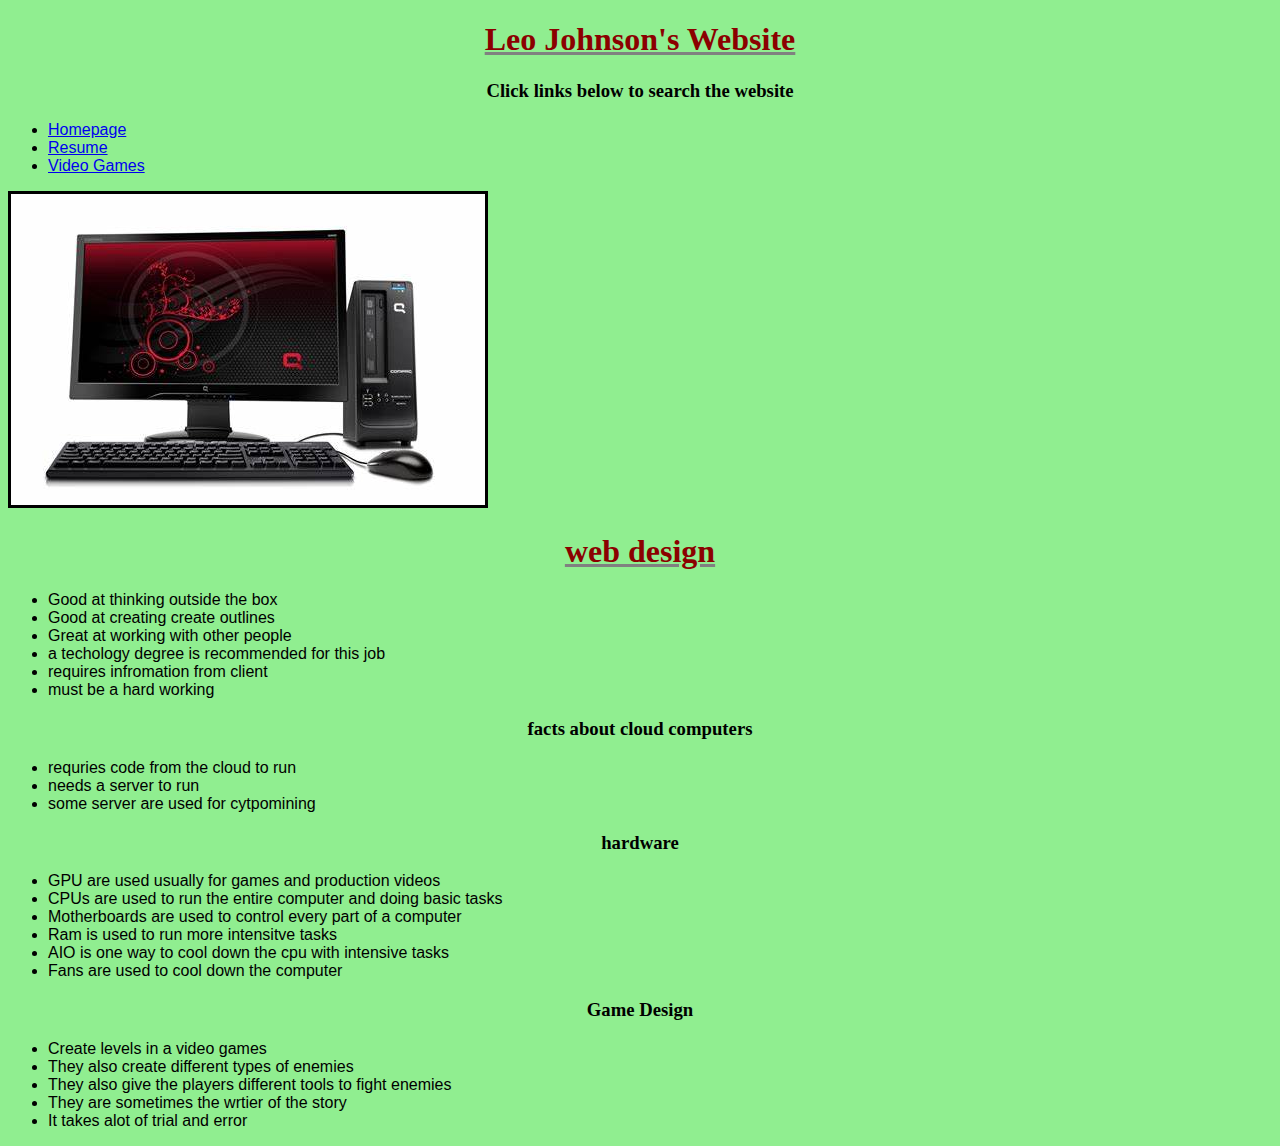
==== index.html @ 208883ef "removed computer facts and readded stylesheet" ====
<!DOCTYPE html>
<html lang="en">

<head>
    <title>Homepage</title>

<link rel="stylesheet" href="css/indexstylesheet.css">

</head>

<body>
    <h1>Leo Johnson's Website</h1>
    <h3> Click links below to search the website </h3>
    <ul>
        <li><a href="index.html">Homepage</a></li>
        <li><a href="resume.html">Resume</a></li>
        <li><a href="videogame.html">Video Games</a></li>
    </ul>
    <img src="images/OIP.jpg" alt="Computer">
    <h1>web design</h1>
    <ul>
        <li>Good at thinking outside the box</li>
        <li>Good at creating create outlines</li>
        <li>Great at working with other people</li>
        <li> a techology degree is recommended for this job</li>
        <li>requires infromation from client</li>
        <li>must be a hard working</li>
    </ul>
    <h3>facts about cloud computers</h3>
    <ul>
        <li>requries code from the cloud to run</li>
        <li>needs a server to run</li>
        <li>some server are used for cytpomining</li>
    </ul>
    <h3>hardware</h3>
    <ul>
        <li>GPU are used usually for games and production videos</li>
        <li>CPUs are used to run the entire computer and doing basic tasks</li>
        <li>Motherboards are used to control every part of a computer</li>
        <li>Ram is used to run more intensitve tasks</li>
        <li>AIO is one way to cool down the cpu with intensive tasks</li>
        <li> Fans are used to cool down the computer</li>
    </ul>
    <h3>Game Design</h3>
    <ul>
        <li>Create levels in a video games</li>
        <li>They also create different types of enemies</li>
        <li>They also give the players different tools to fight enemies</li>
        <li>They are sometimes the wrtier of the story</li>
        <li>It takes alot of trial and error</li>
    </ul>



</body>

</html>
---- css/indexstylesheet.css ----
body {
    background: lightgreen;
}

h1 {
    color: darkred;
    font-family: "Copperplate", "Papyrus", fantasy;
    text-decoration-line: underline;
    text-decoration-color: grey;
	text-align: center;
}
h2 {
	font-family: verdana;
	text-align:center;
}

h3 {
	text-align: center;
	font-family: "Brush Script MT", "Lucida Handwriting", fantasy;
}


img {
    border: 3px solid black;
 
}
ul li{
	font-family:
"Arial","Verdana", Sans-serif;
}
p {
text-align:center;
font-family: 	"Arial","Verdana", Sans-serif;
 border: 2px solid;
 padding: 10px;
}
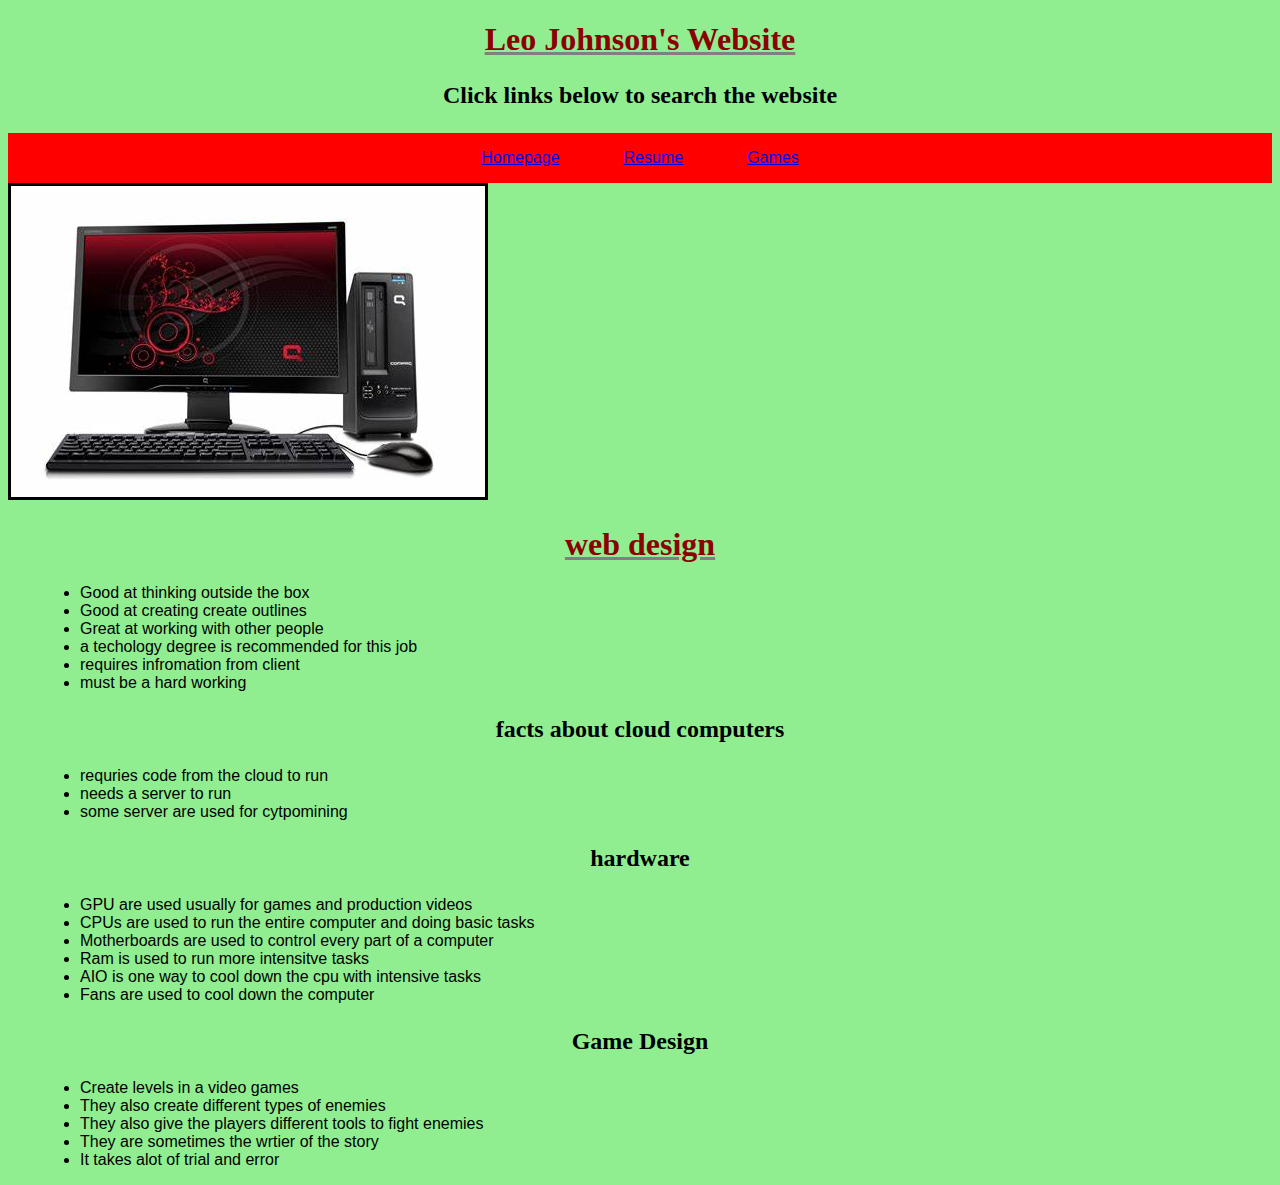
==== commit 66b003af: "added nav code" ====
--- a/index.html
+++ b/index.html
@@ -11,11 +11,13 @@
 <body>
     <h1>Leo Johnson's Website</h1>
     <h3> Click links below to search the website </h3>
-    <ul>
-        <li><a href="index.html">Homepage</a></li>
-        <li><a href="resume.html">Resume</a></li>
-        <li><a href="videogame.html">Video Games</a></li>
-    </ul>
+    <nav>
+		<ul>
+			<li><a href="index.html">Homepage</a></li>
+			<li><a href="resume.html">Resume</a></li>
+			<li><a href="videogame.html">Games</a></li>
+		</ul>
+	</nav>	
     <img src="images/OIP.jpg" alt="Computer">
     <h1>web design</h1>
     <ul>
--- a/css/indexstylesheet.css
+++ b/css/indexstylesheet.css
@@ -12,11 +12,13 @@
 h2 {
 	font-family: verdana;
 	text-align:center;
+	
 }
 
 h3 {
 	text-align: center;
 	font-family: "Brush Script MT", "Lucida Handwriting", fantasy;
+	font-size: 150%;
 }
 
 
@@ -24,9 +26,21 @@
     border: 3px solid black;
  
 }
+nav ul {
+	display: flex;
+	justify-content: center;
+	list-style-type: none;
+	padding: 1rem;
+	margin: 0;
+	position: sticky;
+	 top: 0;
+	 background-color: red;
+
+}
 ul li{
 	font-family:
 "Arial","Verdana", Sans-serif;
+	margin: 0 2rem;
 }
 p {
 text-align:center;
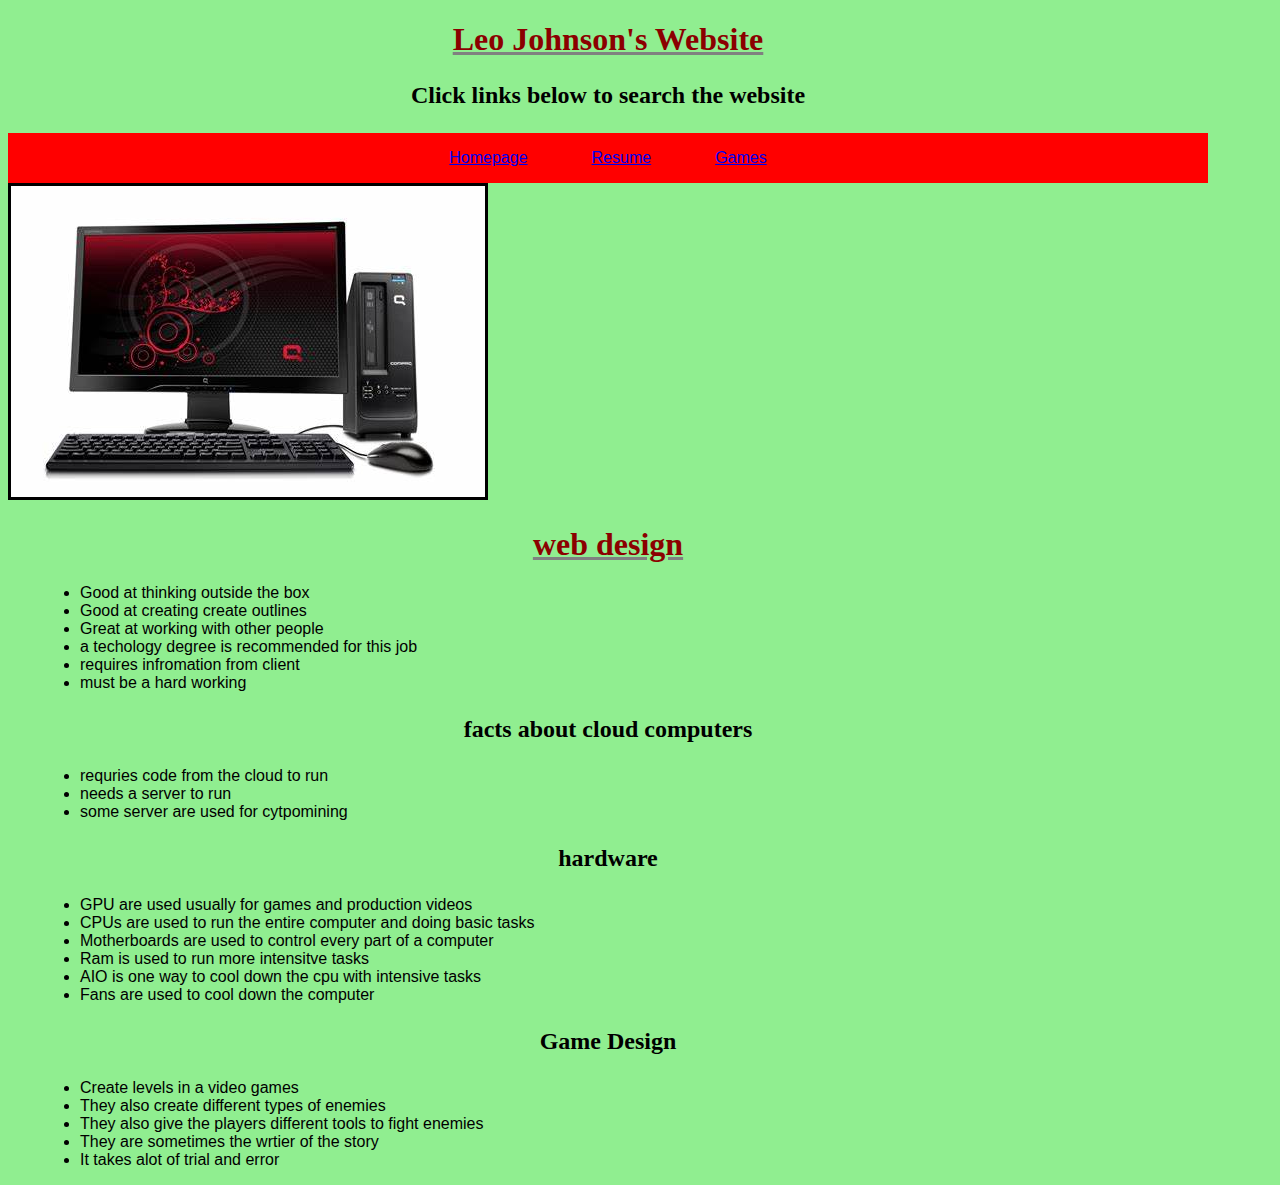
==== commit 4ce222eb: "added center to images, video, and background" ====
--- a/index.html
+++ b/index.html
@@ -3,12 +3,12 @@
 
 <head>
     <title>Homepage</title>
-
+<meta name="viewport" content="width=device-width, initial-scale=1.0">
 <link rel="stylesheet" href="css/indexstylesheet.css">
 
 </head>
 
-<body>
+<body class="index">
     <h1>Leo Johnson's Website</h1>
     <h3> Click links below to search the website </h3>
     <nav>
@@ -17,8 +17,8 @@
 			<li><a href="resume.html">Resume</a></li>
 			<li><a href="videogame.html">Games</a></li>
 		</ul>
-	</nav>	
-    <img src="images/OIP.jpg" alt="Computer">
+    <img src="images/OIP.jpg" alt="Computer" class="center">
+	</nav>
     <h1>web design</h1>
     <ul>
         <li>Good at thinking outside the box</li>
--- a/css/indexstylesheet.css
+++ b/css/indexstylesheet.css
@@ -1,7 +1,10 @@
+
+
 body {
     background: lightgreen;
+	position:relative;
+
 }
-
 h1 {
     color: darkred;
     font-family: "Copperplate", "Papyrus", fantasy;
@@ -47,4 +50,13 @@
 font-family: 	"Arial","Verdana", Sans-serif;
  border: 2px solid;
  padding: 10px;
-}+}
+.container {
+    width: 960px;
+    margin: 0 auto;
+}
+body {
+    font-size: 1rem;
+    max-width: 1200px;
+}
+
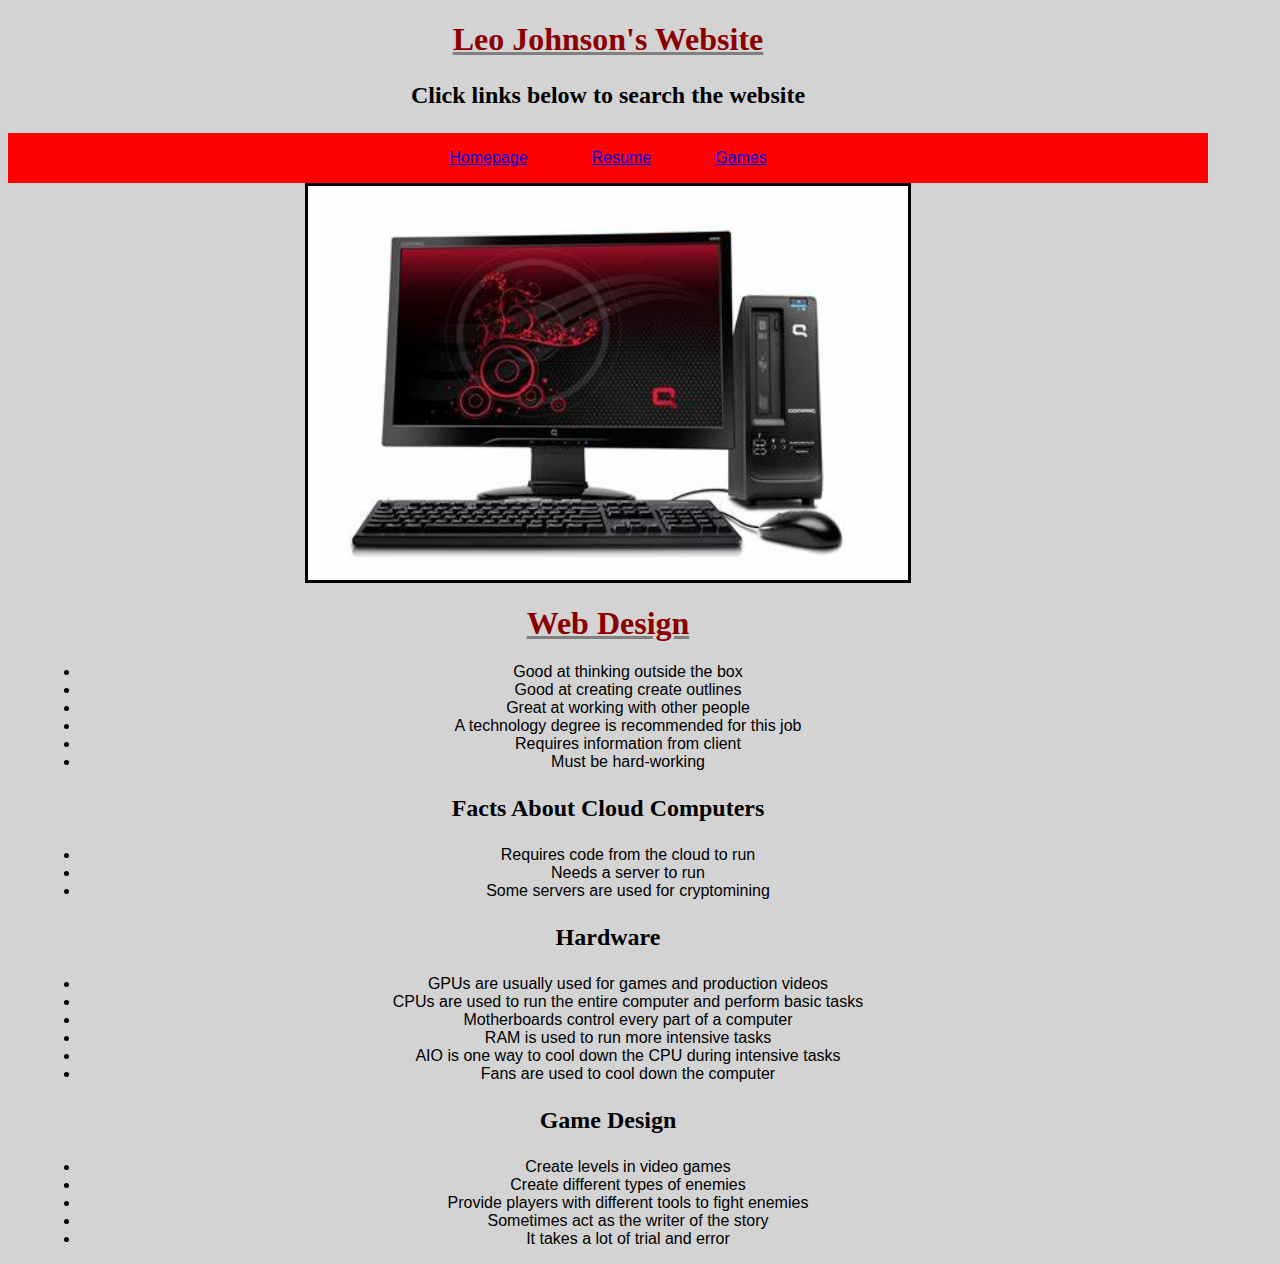
==== commit cef38345: "fixed spacing and added resent css link" ====
--- a/index.html
+++ b/index.html
@@ -1,60 +1,61 @@
 <!DOCTYPE html>
 <html lang="en">
+<head>
+  <meta charset="utf-8">
+  <title>Homepage</title>
+  <meta name="viewport" content="width=device-width, initial-scale=1.0">
+  <link rel="stylesheet" href="reset.css">
+  <link rel="stylesheet" href="css/indexstylesheet.css">
+</head>
+<body class="index">
 
-<head>
-    <title>Homepage</title>
-<meta name="viewport" content="width=device-width, initial-scale=1.0">
-<link rel="stylesheet" href="css/indexstylesheet.css">
+  <h1>Leo Johnson's Website</h1>
+  <h3>Click links below to search the website</h3>
+  <nav>
+    <ul class="roboto-regular">
+      <li><a href="index.html">Homepage</a></li>
+      <li><a href="resume.html">Resume</a></li>
+      <li><a href="videogame.html">Games</a></li>
+    </ul>
+    <img src="images/OIP.jpg" alt="Computer" class="center">
+  </nav>
 
-</head>
+  <h1>Web Design</h1>
+  <ul>
+    <li>Good at thinking outside the box</li>
+    <li>Good at creating create outlines</li>
+    <li>Great at working with other people</li>
+    <li>A technology degree is recommended for this job</li>
+    <li>Requires information from client</li>
+    <li>Must be hard-working</li>
+  </ul>
 
-<body class="index">
-    <h1>Leo Johnson's Website</h1>
-    <h3> Click links below to search the website </h3>
-    <nav>
-		<ul>
-			<li><a href="index.html">Homepage</a></li>
-			<li><a href="resume.html">Resume</a></li>
-			<li><a href="videogame.html">Games</a></li>
-		</ul>
-    <img src="images/OIP.jpg" alt="Computer" class="center">
-	</nav>
-    <h1>web design</h1>
-    <ul>
-        <li>Good at thinking outside the box</li>
-        <li>Good at creating create outlines</li>
-        <li>Great at working with other people</li>
-        <li> a techology degree is recommended for this job</li>
-        <li>requires infromation from client</li>
-        <li>must be a hard working</li>
-    </ul>
-    <h3>facts about cloud computers</h3>
-    <ul>
-        <li>requries code from the cloud to run</li>
-        <li>needs a server to run</li>
-        <li>some server are used for cytpomining</li>
-    </ul>
-    <h3>hardware</h3>
-    <ul>
-        <li>GPU are used usually for games and production videos</li>
-        <li>CPUs are used to run the entire computer and doing basic tasks</li>
-        <li>Motherboards are used to control every part of a computer</li>
-        <li>Ram is used to run more intensitve tasks</li>
-        <li>AIO is one way to cool down the cpu with intensive tasks</li>
-        <li> Fans are used to cool down the computer</li>
-    </ul>
-    <h3>Game Design</h3>
-    <ul>
-        <li>Create levels in a video games</li>
-        <li>They also create different types of enemies</li>
-        <li>They also give the players different tools to fight enemies</li>
-        <li>They are sometimes the wrtier of the story</li>
-        <li>It takes alot of trial and error</li>
-    </ul>
+  <h3>Facts About Cloud Computers</h3>
+  <ul>
+    <li>Requires code from the cloud to run</li>
+    <li>Needs a server to run</li>
+    <li>Some servers are used for cryptomining</li>
+  </ul>
 
+  <h3>Hardware</h3>
+  <ul>
+    <li>GPUs are usually used for games and production videos</li>
+    <li>CPUs are used to run the entire computer and perform basic tasks</li>
+    <li>Motherboards control every part of a computer</li>
+    <li>RAM is used to run more intensive tasks</li>
+    <li>AIO is one way to cool down the CPU during intensive tasks</li>
+    <li>Fans are used to cool down the computer</li>
+  </ul>
 
+  <h3>Game Design</h3>
+  <ul>
+    <li>Create levels in video games</li>
+    <li>Create different types of enemies</li>
+    <li>Provide players with different tools to fight enemies</li>
+    <li>Sometimes act as the writer of the story</li>
+    <li>It takes a lot of trial and error</li>
+  </ul>
 
 </body>
-
 </html>
 
--- a/css/indexstylesheet.css
+++ b/css/indexstylesheet.css
@@ -1,9 +1,24 @@
 
 
-body {
+body.resume {
     background: lightgreen;
 	position:relative;
 
+}
+body.game {
+	background:lightblue;
+	position:relative;
+}
+body.index {
+	background:lightgrey;
+	position:relative;
+	
+}
+.center {
+display: block;
+margin-left: auto;
+margin-right: auto;
+width: 50%;
 }
 h1 {
     color: darkred;
@@ -22,11 +37,13 @@
 	text-align: center;
 	font-family: "Brush Script MT", "Lucida Handwriting", fantasy;
 	font-size: 150%;
+	text-align:center;
 }
 
 
 img {
     border: 3px solid black;
+	
  
 }
 nav ul {
@@ -44,6 +61,7 @@
 	font-family:
 "Arial","Verdana", Sans-serif;
 	margin: 0 2rem;
+	text-align:center;
 }
 p {
 text-align:center;
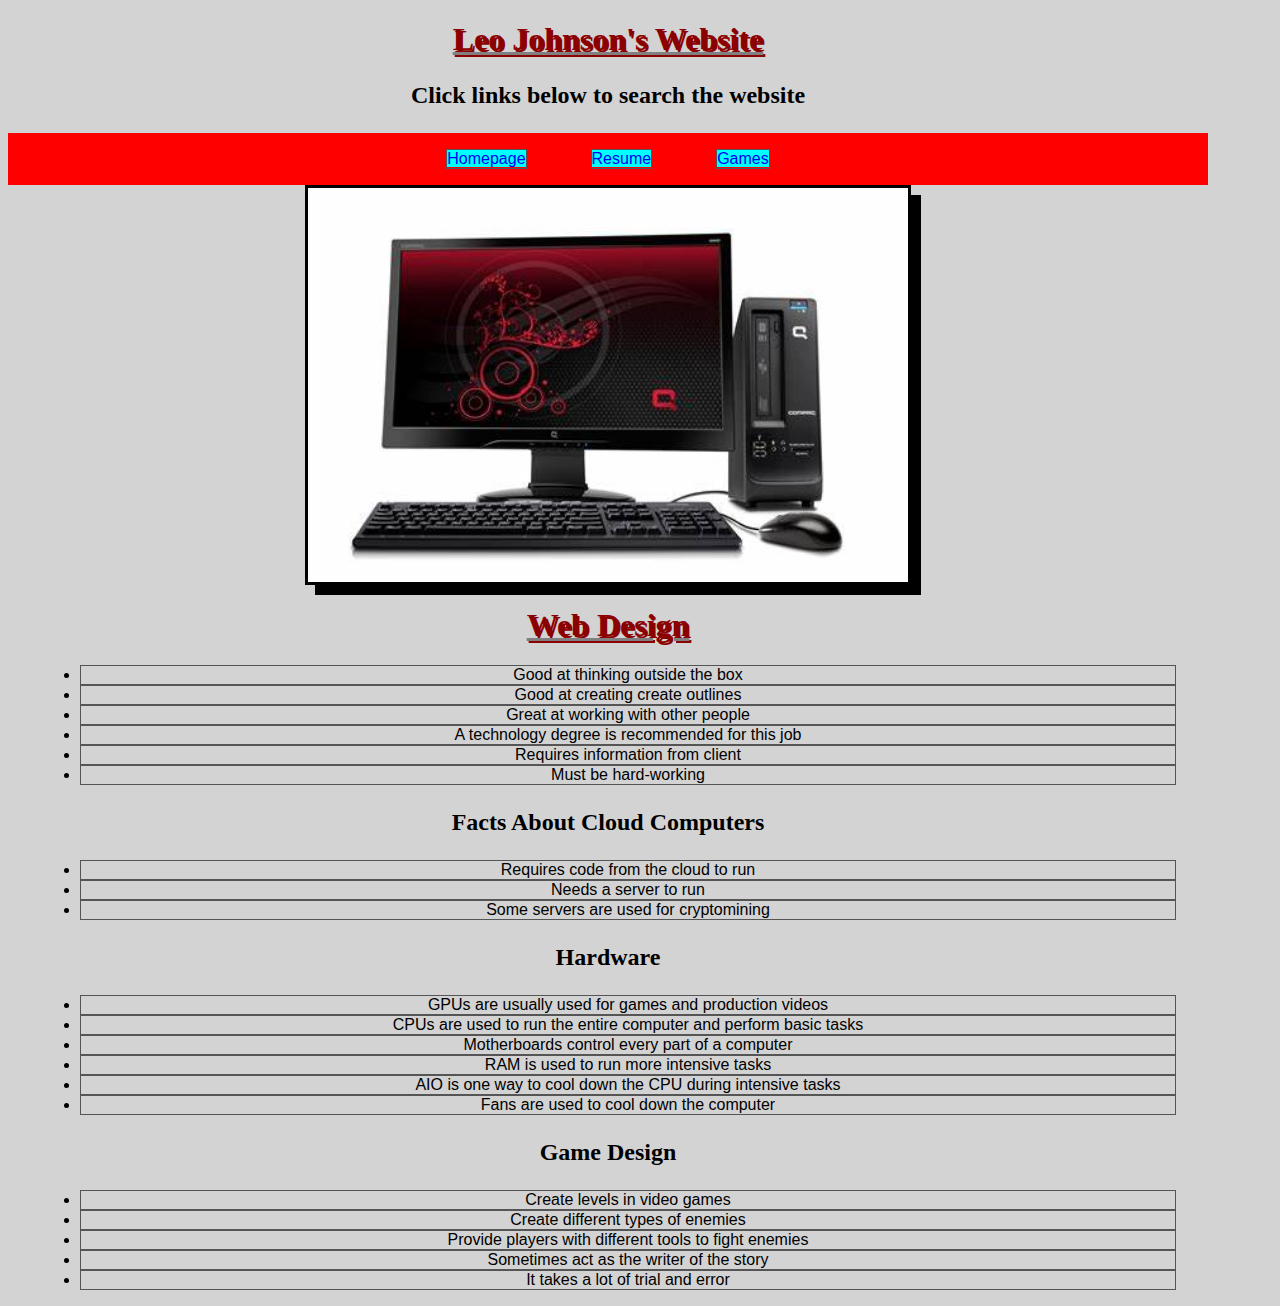
==== commit d5e24753: "change reset css to correct name" ====
--- a/index.html
+++ b/index.html
@@ -4,7 +4,7 @@
   <meta charset="utf-8">
   <title>Homepage</title>
   <meta name="viewport" content="width=device-width, initial-scale=1.0">
-  <link rel="stylesheet" href="reset.css">
+  <link rel="stylesheet" href="normalize.css">
   <link rel="stylesheet" href="css/indexstylesheet.css">
 </head>
 <body class="index">
--- a/css/indexstylesheet.css
+++ b/css/indexstylesheet.css
@@ -26,11 +26,18 @@
     text-decoration-line: underline;
     text-decoration-color: grey;
 	text-align: center;
+	text-shadow: 2px 2px;
 }
 h2 {
 	font-family: verdana;
 	text-align:center;
+	text-transform: uppercase;
+	outline-offset: 15px;
 	
+}
+.active {
+    background-color: #04AA6D;
+	color: white;
 }
 
 h3 {
@@ -43,10 +50,12 @@
 
 img {
     border: 3px solid black;
+	box-shadow: 10px 10px;
 	
  
 }
 nav ul {
+	list-style-type: none;
 	display: flex;
 	justify-content: center;
 	list-style-type: none;
@@ -55,13 +64,31 @@
 	position: sticky;
 	 top: 0;
 	 background-color: red;
-
+}
+nav ul li a {
+  text-decoration: none;
+  background-color: cyan;
+}
+li a:hover {
+  background-color: #111;
+}
+li a:active {
+  color: green;
+}
+li a:visited {
+  color: red;
+}
+.roboto-regular {
+  font-family: "Roboto", sans-serif;
+  font-weight: 400;
+  font-style: normal;
 }
 ul li{
 	font-family:
 "Arial","Verdana", Sans-serif;
 	margin: 0 2rem;
 	text-align:center;
+	border: 1px solid #555;
 }
 p {
 text-align:center;
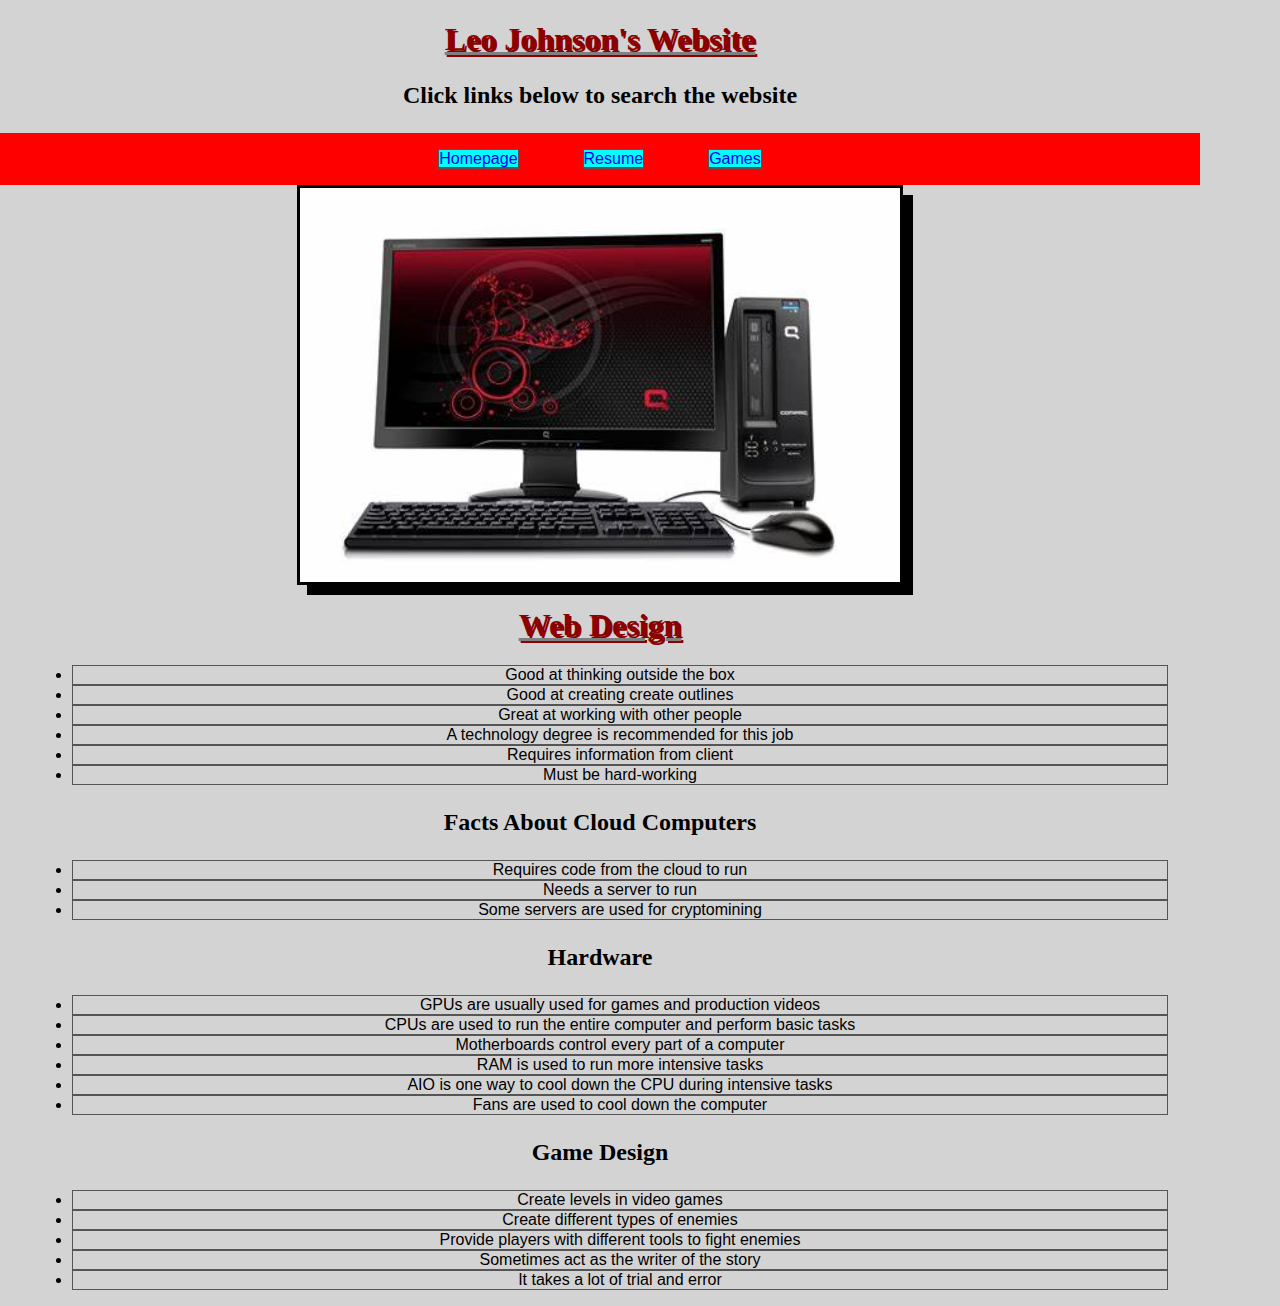
==== commit 74d16dea: "add missing shortcut" ====
--- a/index.html
+++ b/index.html
@@ -4,7 +4,7 @@
   <meta charset="utf-8">
   <title>Homepage</title>
   <meta name="viewport" content="width=device-width, initial-scale=1.0">
-  <link rel="stylesheet" href="normalize.css">
+  <link rel="stylesheet" href="css/reset.css">
   <link rel="stylesheet" href="css/indexstylesheet.css">
 </head>
 <body class="index">
